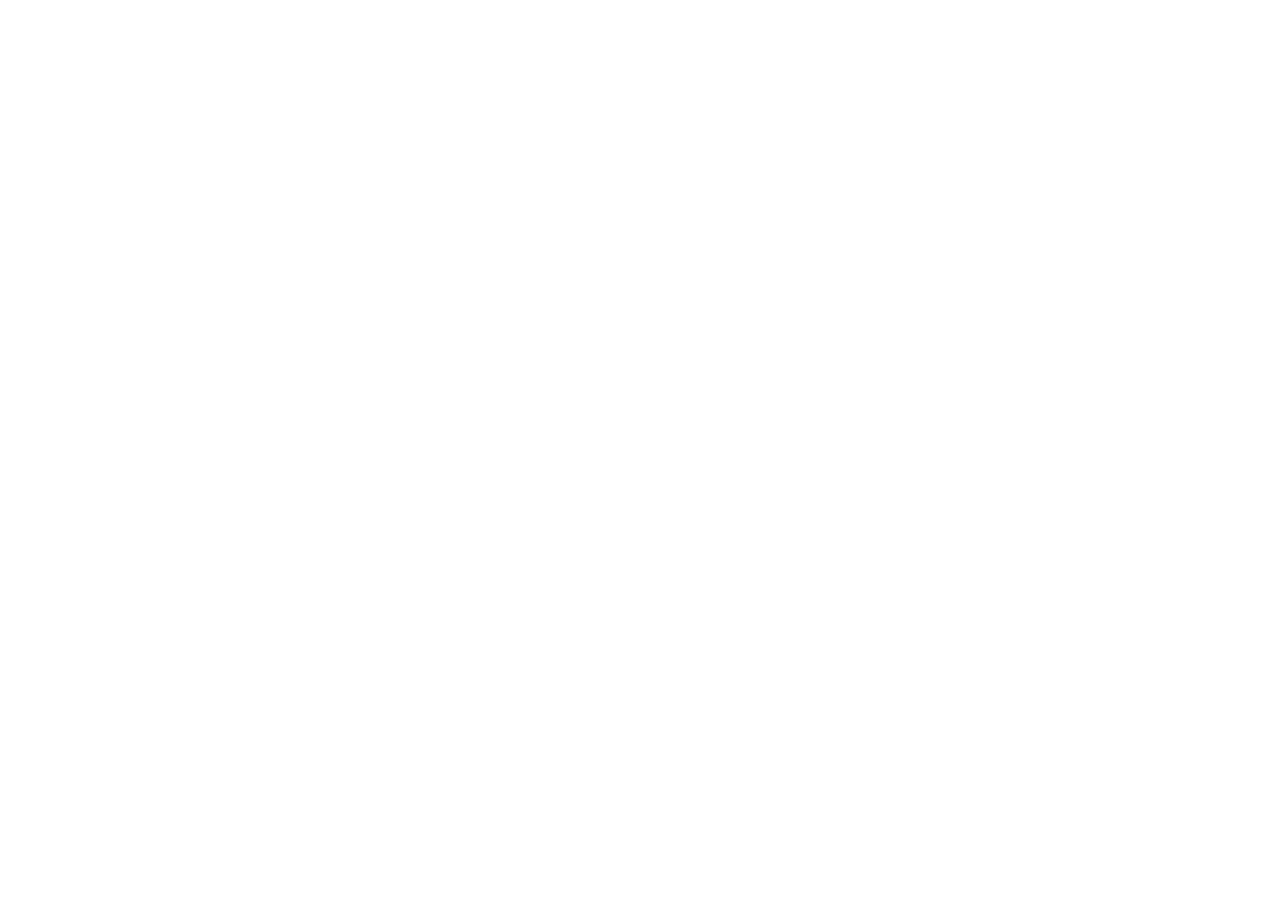
==== index.html @ 0b8fe9bf "basic setup" ====
<!DOCTYPE html>
<html lang="en">
<head>
  <meta charset="UTF-8">
  <meta http-equiv="X-UA-Compatible" content="IE=edge">
  <meta name="viewport" content="width=device-width, initial-scale=1.0">
  <title>Document</title>
</head>
<body>
  
</body>
</html>
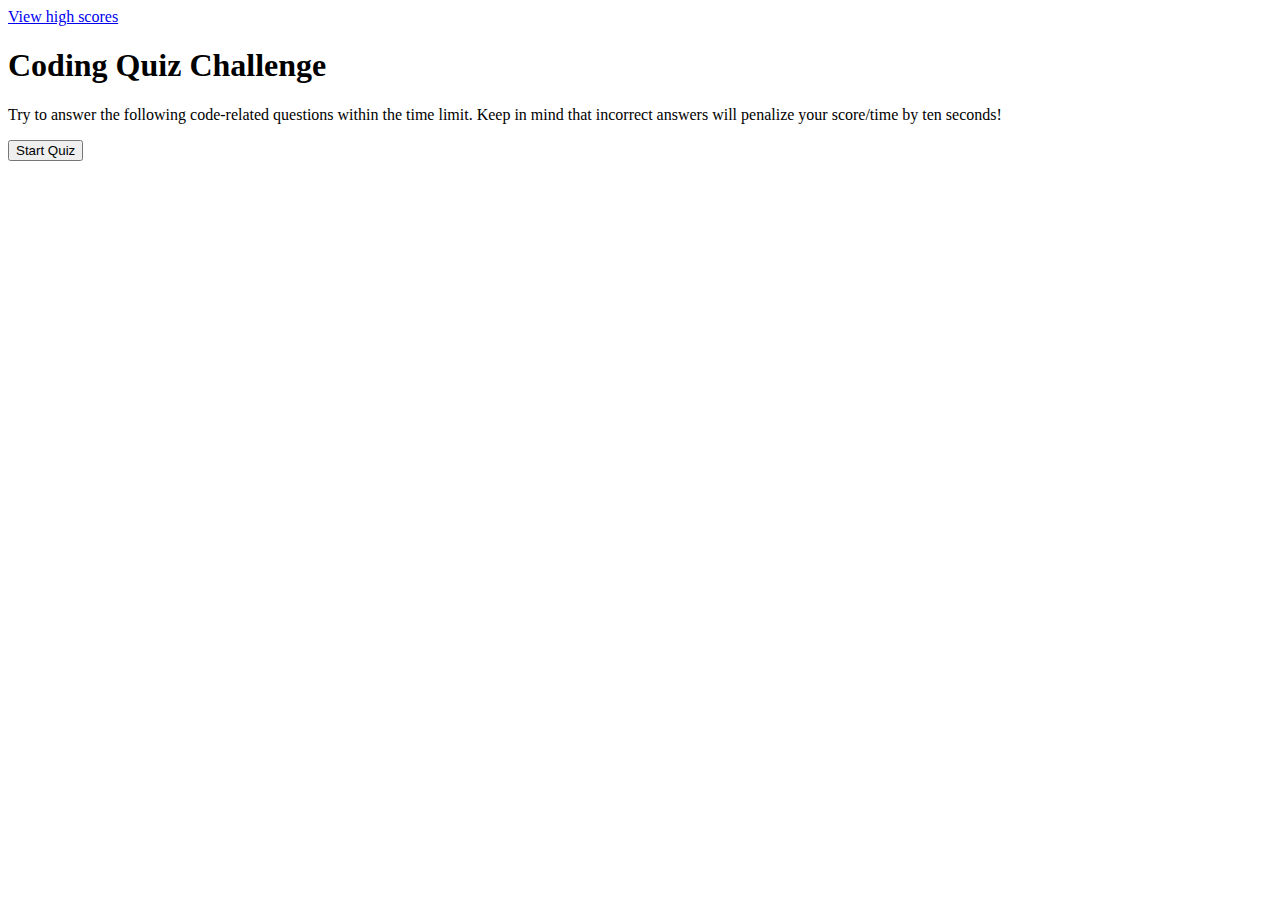
==== commit c02b6883: "layout initial page" ====
--- a/index.html
+++ b/index.html
@@ -4,9 +4,27 @@
   <meta charset="UTF-8">
   <meta http-equiv="X-UA-Compatible" content="IE=edge">
   <meta name="viewport" content="width=device-width, initial-scale=1.0">
-  <title>Document</title>
+  <title>Coding Quiz</title>
+  <link rel="stylesheet" href="./assets/css/style.css" />
 </head>
 <body>
-  
+  <div>
+    <a href="./assets/HTML/highscores.html">View high scores</a>
+  </div>
+  <main class="row-wrapper">
+    <div id="time-box"></div>
+    <div class="border-box">
+      <h1>Coding Quiz Challenge</h1>
+      <p>
+        Try to answer the following code-related questions within the time limit. 
+        Keep in mind that incorrect answers will penalize your score/time by ten seconds!
+      </p>
+      <button>
+        Start Quiz
+      </button>
+    </div>
+  </main>
+
+  <script src="./assets/js/script.js"></script>
 </body>
 </html>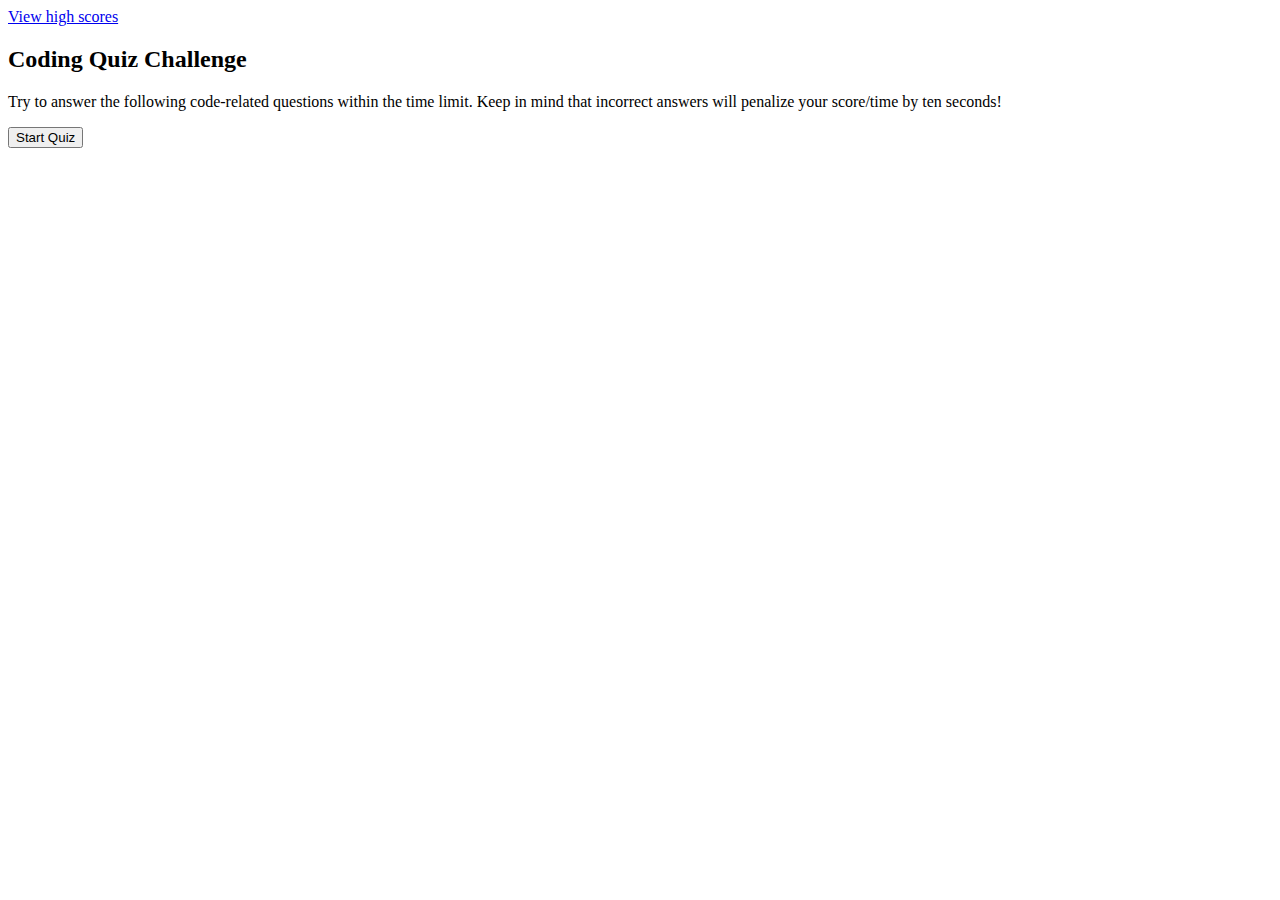
==== commit f792aed2: "loop through question array" ====
--- a/index.html
+++ b/index.html
@@ -14,14 +14,16 @@
   <main class="row-wrapper">
     <div id="time-box"></div>
     <div class="border-box">
-      <h1>Coding Quiz Challenge</h1>
+      <h2>Coding Quiz Challenge</h2>
       <p>
         Try to answer the following code-related questions within the time limit. 
         Keep in mind that incorrect answers will penalize your score/time by ten seconds!
       </p>
-      <button>
+      <ul id="optionsUl"></ul>
+      <button id="start-btn">
         Start Quiz
       </button>
+      <div id="question-result"></div>
     </div>
   </main>
 
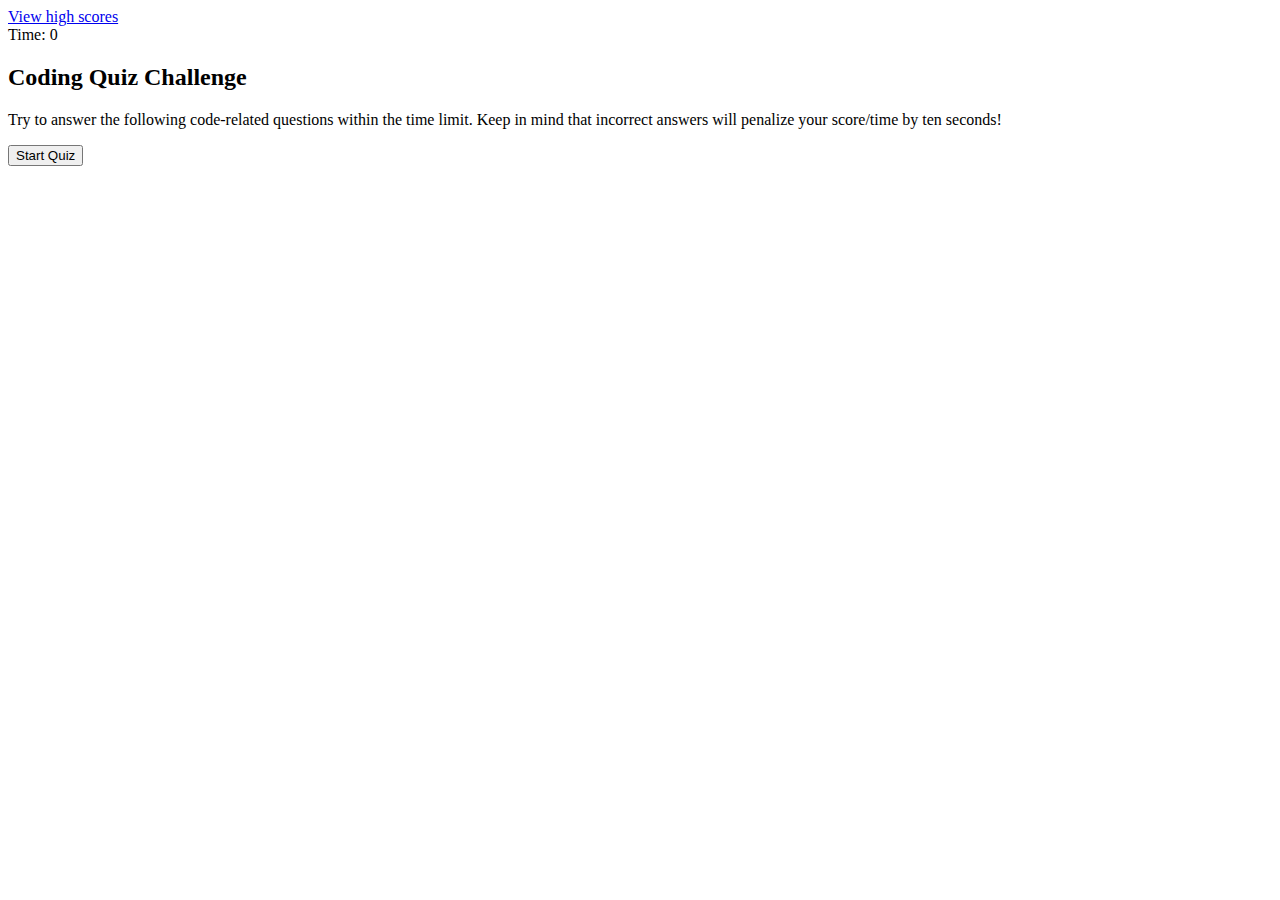
==== commit 7030e9bf: "add logic to end game" ====
--- a/index.html
+++ b/index.html
@@ -8,21 +8,28 @@
   <link rel="stylesheet" href="./assets/css/style.css" />
 </head>
 <body>
-  <div>
-    <a href="./assets/HTML/highscores.html">View high scores</a>
-  </div>
+  <section class="heading">
+    <div>
+      <a href="./assets/HTML/highscores.html">View high scores</a>
+    </div>
+    <div id="timer">
+      Time: 0
+    </div>
+  </section>
   <main class="row-wrapper">
     <div id="time-box"></div>
     <div class="border-box">
-      <h2>Coding Quiz Challenge</h2>
-      <p>
-        Try to answer the following code-related questions within the time limit. 
-        Keep in mind that incorrect answers will penalize your score/time by ten seconds!
-      </p>
-      <ul id="optionsUl"></ul>
-      <button id="start-btn">
-        Start Quiz
-      </button>
+      <div class="question-div">
+        <h2>Coding Quiz Challenge</h2>
+        <p>
+          Try to answer the following code-related questions within the time limit. 
+          Keep in mind that incorrect answers will penalize your score/time by ten seconds!
+        </p>
+        <ul id="optionsUl"></ul>
+        <button id="start-btn">
+          Start Quiz
+        </button>
+    </div>
       <div id="question-result"></div>
     </div>
   </main>
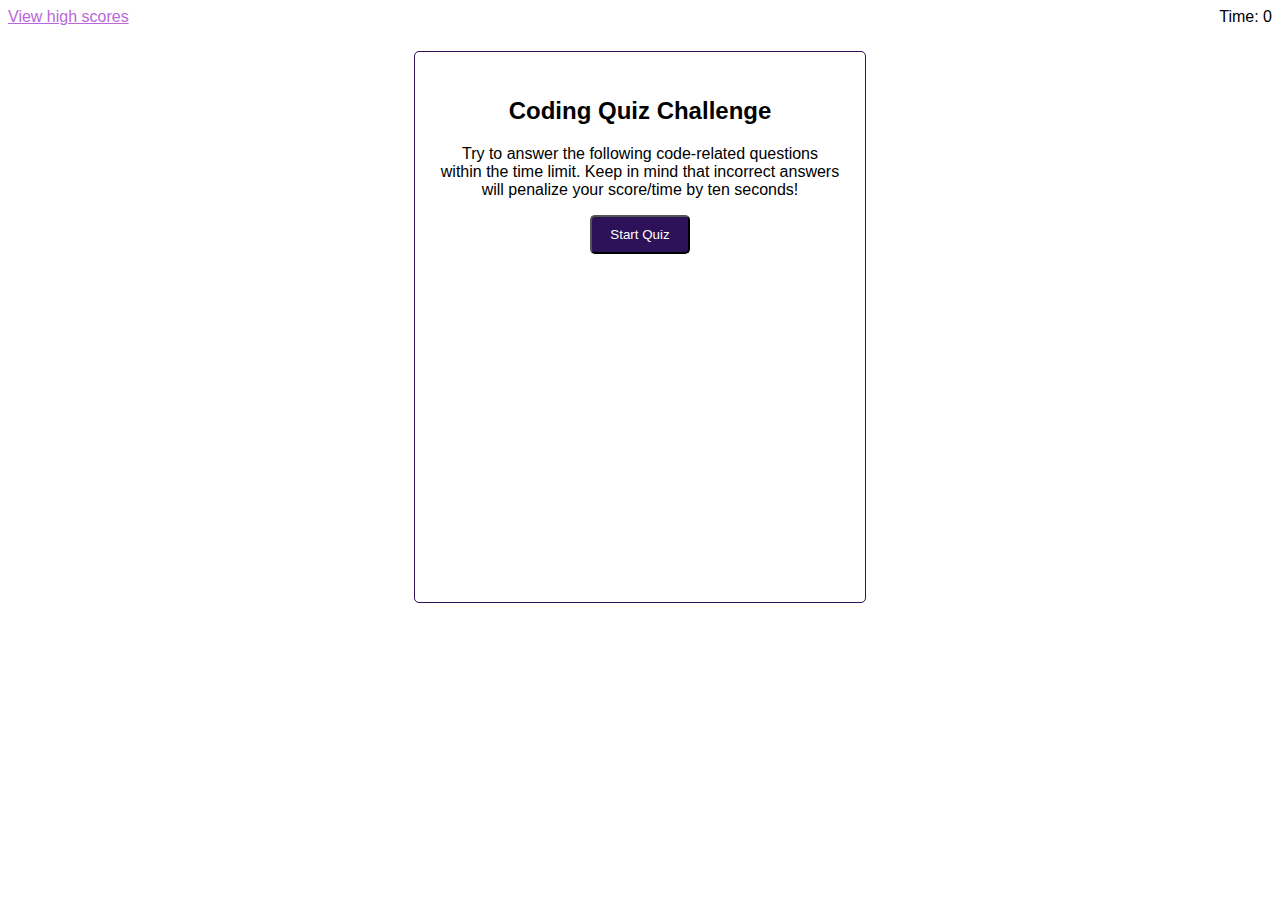
==== commit 33cdce8d: "updating relative path for CSS" ====
--- a/index.html
+++ b/index.html
@@ -5,7 +5,7 @@
   <meta http-equiv="X-UA-Compatible" content="IE=edge">
   <meta name="viewport" content="width=device-width, initial-scale=1.0">
   <title>Coding Quiz</title>
-  <link rel="stylesheet" href="./assets/css/style.css" />
+  <link rel="stylesheet" href="./assets/CSS/style.css" />
 </head>
 <body>
   <section class="heading">
--- a/assets/CSS/style.css
+++ b/assets/CSS/style.css
@@ -0,0 +1,83 @@
+:root {
+  --primary: #2d1159;
+  --hover: #ba67db;
+  --white-text: white;
+  --scores: #c8bed1;
+}
+body {
+  font-family: Arial, Helvetica, sans-serif;
+}
+.heading {
+  display: flex;
+  flex-direction: row;
+  justify-content: space-between;
+}
+a {
+  color:var(--hover) ;
+}
+.row-wrapper {
+  display: flex;
+  justify-content: center;
+}
+.border-box {
+  width: 400px;
+  height: 500px;
+  border: 1px solid var(--primary);
+  border-radius: 5px;
+  margin-top: 25px;
+  padding: 25px;
+}
+h2 {
+  text-align: center;
+}
+button {
+  padding: 2px 5px;
+  color: var(--white-text);
+  background-color: var(--primary);
+  border-radius: 5px;
+}
+button#start-btn {
+  padding: 10px;
+  position: relative;
+  width: 100px;
+  left: 150px;
+}
+button:hover {
+  background-color: var(--hover);
+}
+a.button{
+  color:initial;
+  text-decoration: none;
+}
+p{
+  text-align: center;
+}
+ul {
+  list-style-type: none;
+}
+ul li {
+  padding: 2px;
+  background-color: var(--primary);
+  color: var(--white-text);
+  margin:2px;
+  padding:5px;
+  border-radius: 5px;
+  margin-left: -40px;
+}
+ul#highScoreUl li{
+  background-color: var(--scores);
+  color: var(--primary);
+  border-radius: 0px;
+}
+li:hover {
+  background-color: var(--hover);
+}
+.question-result {
+  border-top: 1px solid gray;
+  text-align: center;
+  padding: 5px;
+  margin-top: 5px;
+}
+button #submit {
+  padding: 2px;
+}